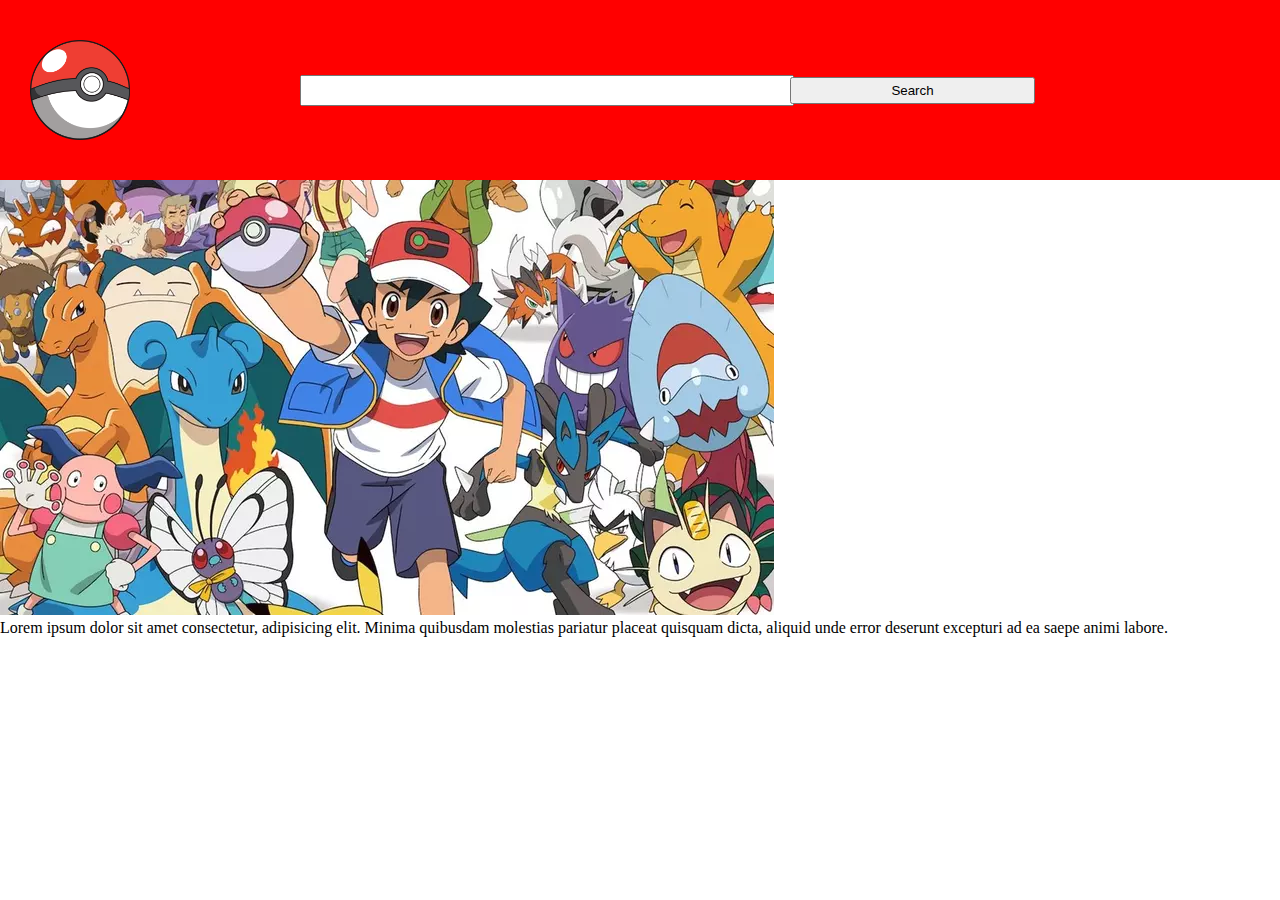
==== pages/pokemon.html @ 0f602ad6 "pagina de login" ====
<!DOCTYPE html>
<html lang="pt-br">

<head>
    <link rel="stylesheet" href="../style/pokemon.css">
    <meta charset="UTF-8">
    <meta name="viewport" content="width=device-width, initial-scale=1.0">
    <title>Sobre Pokemon</title>
</head>

<body>
    <header>
        <div class="header-block">
            <img src="../assets/Pokebola-pokeball-png-0.png" alt="">
            <input id="Search" type="text">
            <button id="pesquisar">Search</button>
        </div>
    </header>
    <main>
        <div class="container">
            <img src="../assets/pokemon-mestre-anime-qxtbzrqh66us (1).webp" alt="">
            <p>Lorem ipsum dolor sit amet consectetur, adipisicing elit.
                Minima quibusdam molestias pariatur placeat quisquam dicta,
                aliquid unde error deserunt excepturi ad ea saepe animi labore.</p>
        </div>
    </main>
    <footer></footer>
</body>

</html>
---- style/pokemon.css ----
*{
    margin: 0;
    padding: 0%;
}

.header-block{
    width: 100vw;
    height: 20vh;
    background-color: red;
    color: #fff;
    display: grid;
    grid-template-columns: 300px 1fr 1fr;
    align-items: center;
}

.header-block img{
    width: 100px;
    height: 100px;
    margin: 30px;
}

.header-block input{
    width: 100%;
    height: 15%;
}

.header-block button{
    width: 50%;
    height: 15%;
    margin-right: 50px;
}
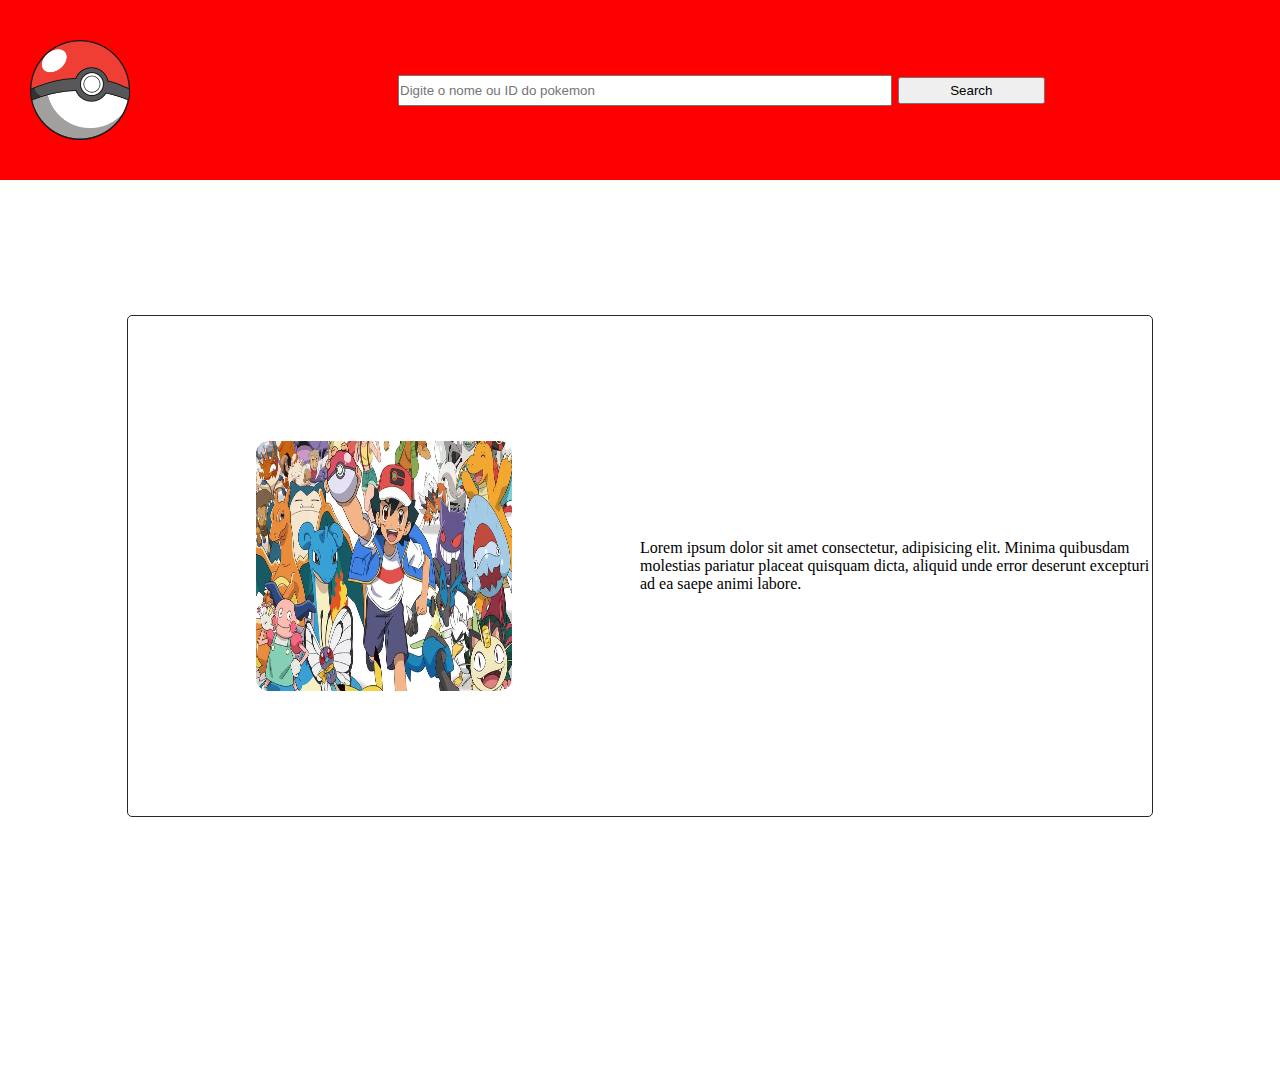
==== commit 52d99232: "api de pesquisa" ====
--- a/pages/pokemon.html
+++ b/pages/pokemon.html
@@ -12,7 +12,7 @@
     <header>
         <div class="header-block">
             <img src="../assets/Pokebola-pokeball-png-0.png" alt="">
-            <input id="Search" type="text">
+            <input id="Search" type="text" placeholder="Digite o nome ou ID do pokemon">
             <button id="pesquisar">Search</button>
         </div>
     </header>
--- a/style/pokemon.css
+++ b/style/pokemon.css
@@ -1,6 +1,7 @@
 *{
     margin: 0;
     padding: 0%;
+    overflow: hidden;
 }
 
 .header-block{
@@ -22,10 +23,39 @@
 .header-block input{
     width: 100%;
     height: 15%;
+    margin-left: 20%;
 }
 
 .header-block button{
-    width: 50%;
+    margin-left: 22%;
+    width: 30%;
     height: 15%;
     margin-right: 50px;
+}
+
+main{
+    width: 100vw;
+    height: 100vh;
+    display: flex;
+    flex-direction: column;
+    align-items: center;
+    justify-content: center;
+}
+
+.container{
+    width: 80%;
+    height: 500px;
+    display: grid;
+    grid-template-columns: 1fr 1fr;
+    align-items: center;
+    justify-items: center;
+    border: 1px solid #282828;
+    border-radius: 5px;
+    margin-bottom: 10%;
+}
+
+.container img{
+    width: 50%;
+    height: 50%;
+    border-radius: 5%;
 }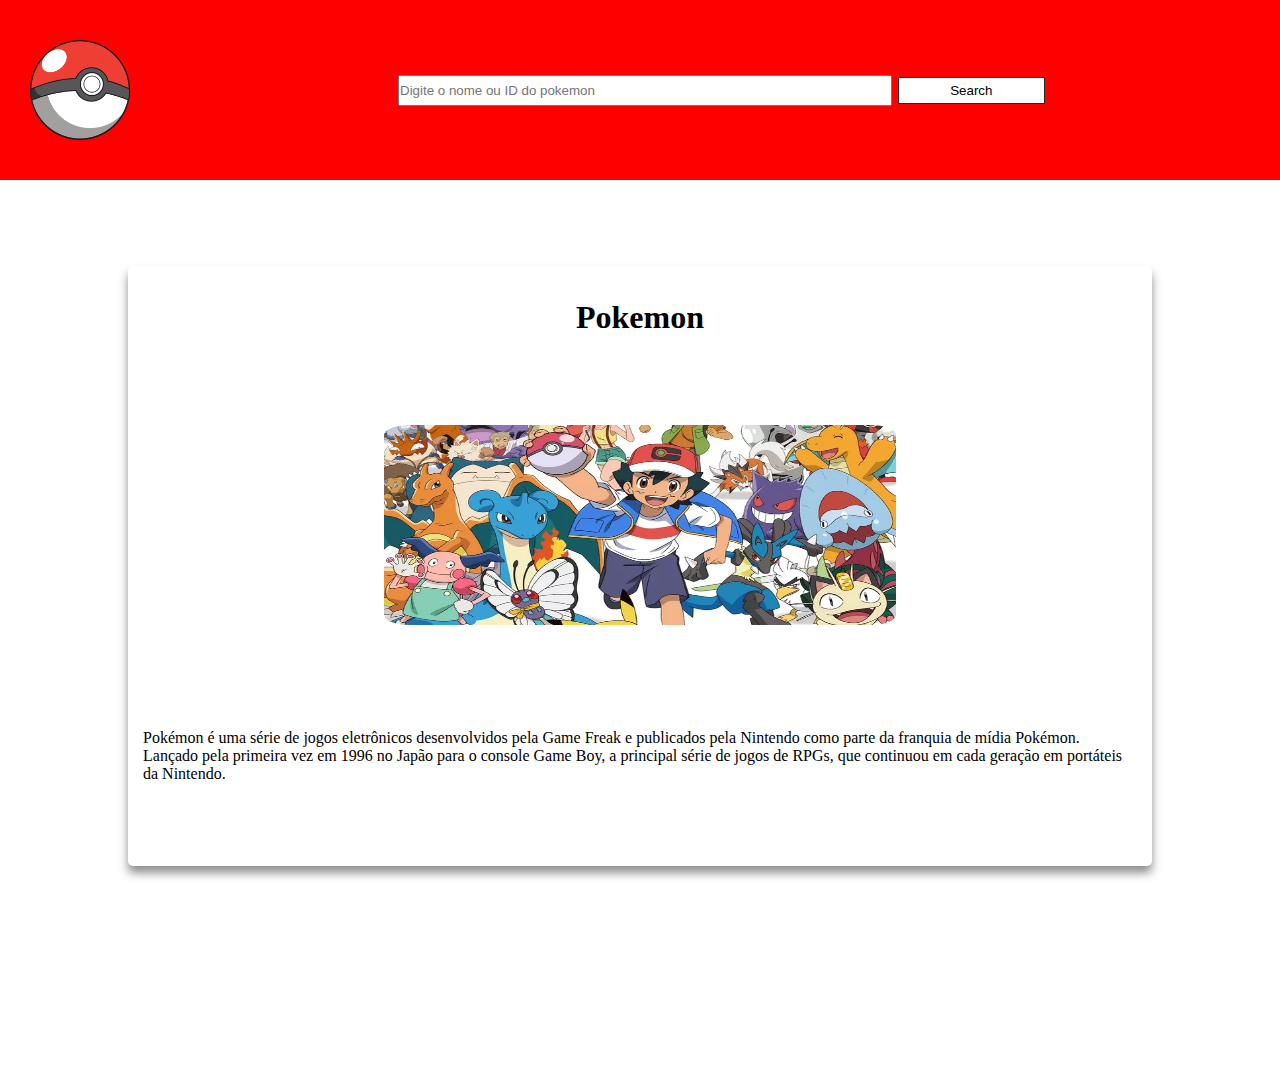
==== commit d446d415: "busca pokemon com api" ====
--- a/pages/pokemon.html
+++ b/pages/pokemon.html
@@ -13,18 +13,20 @@
         <div class="header-block">
             <img src="../assets/Pokebola-pokeball-png-0.png" alt="">
             <input id="Search" type="text" placeholder="Digite o nome ou ID do pokemon">
-            <button id="pesquisar">Search</button>
+            <button onclick="pesquisar(); " id="pesquisar">Search</button>
         </div>
     </header>
     <main>
         <div class="container">
-            <img src="../assets/pokemon-mestre-anime-qxtbzrqh66us (1).webp" alt="">
-            <p>Lorem ipsum dolor sit amet consectetur, adipisicing elit.
-                Minima quibusdam molestias pariatur placeat quisquam dicta,
-                aliquid unde error deserunt excepturi ad ea saepe animi labore.</p>
+            <h1 id="nome">Pokemon</h1>
+            <img id="image" src="../assets/pokemon-mestre-anime-qxtbzrqh66us (1).webp" alt="">
+            <p id="desc">Pokémon é uma série de jogos eletrônicos desenvolvidos pela Game Freak e publicados pela Nintendo como
+                parte da franquia de mídia Pokémon. Lançado pela primeira vez em 1996 no Japão para o console Game Boy,
+                a principal série de jogos de RPGs, que continuou em cada geração em portáteis da Nintendo.</p>
         </div>
     </main>
     <footer></footer>
 </body>
+<script src="../js/pokemon.js"></script>
 
 </html>--- a/style/pokemon.css
+++ b/style/pokemon.css
@@ -31,6 +31,9 @@
     width: 30%;
     height: 15%;
     margin-right: 50px;
+    background-color: #fff;
+    border: 1px solid #282828;
+    color: black;
 }
 
 main{
@@ -44,18 +47,26 @@
 
 .container{
     width: 80%;
-    height: 500px;
+    height: 600px;
     display: grid;
-    grid-template-columns: 1fr 1fr;
+    grid-template-areas: 'img' 'h1' 'h1' 'p';
     align-items: center;
     justify-items: center;
-    border: 1px solid #282828;
     border-radius: 5px;
     margin-bottom: 10%;
+    box-shadow: 0 7px 10px #28282885;
+}
+
+.container h1{
+    margin-top: 10px;
+}
+
+.container p{
+    margin: 15px;
 }
 
 .container img{
     width: 50%;
-    height: 50%;
+    height: 60%;
     border-radius: 5%;
 }